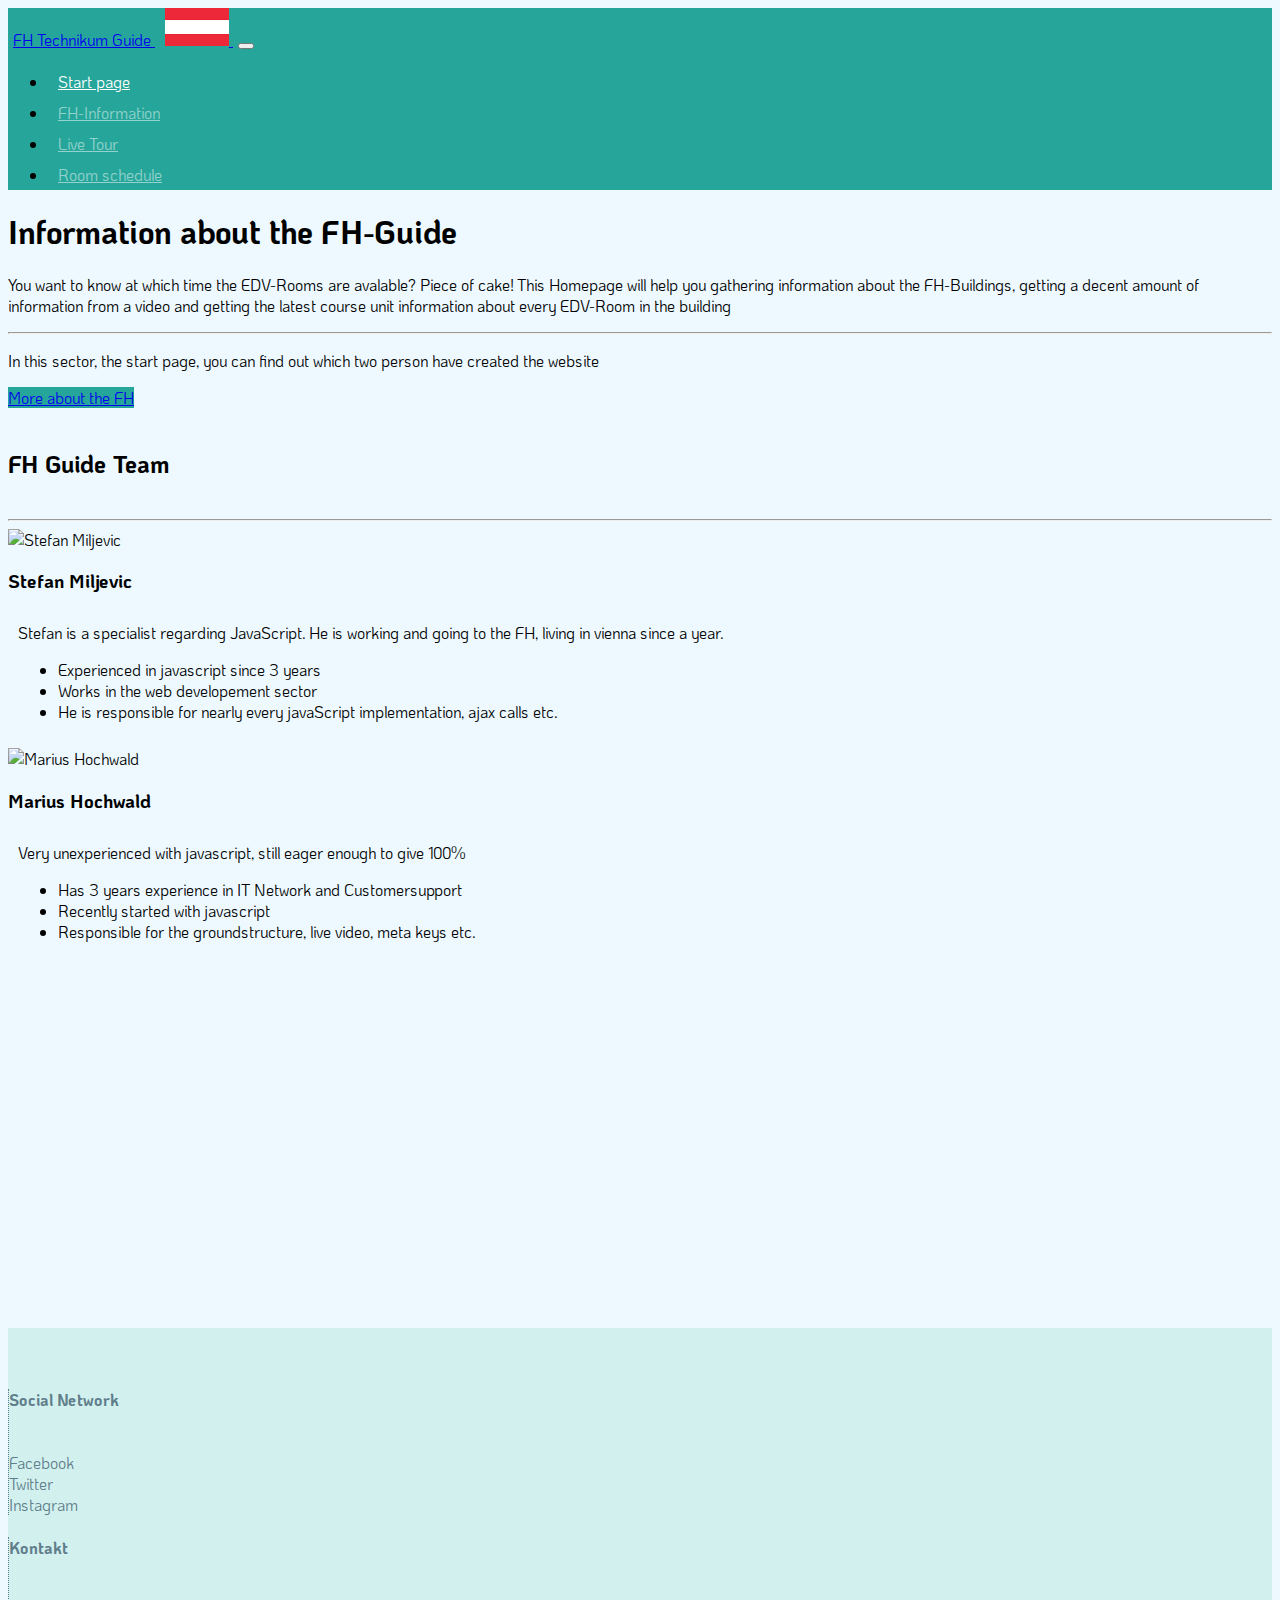
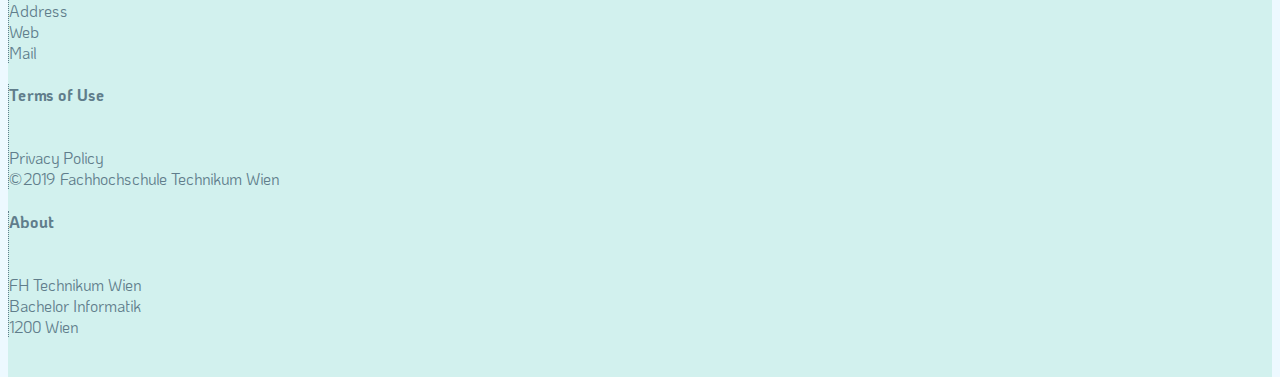
==== public_html/index_en.html @ 593a2413 "metakeys, language, text" ====
<!doctype html>
<html lang="en">
	<head>
		<!-- Required meta tags -->
		<meta charset="utf-8">
		<meta name="viewport" content="width=device-width, initial-scale=1, shrink-to-fit=no">
		<!-- Bootstrap CSS -->
		<link rel="stylesheet" href="https://stackpath.bootstrapcdn.com/bootstrap/4.1.3/css/bootstrap.min.css" integrity="sha384-MCw98/SFnGE8fJT3GXwEOngsV7Zt27NXFoaoApmYm81iuXoPkFOJwJ8ERdknLPMO" crossorigin="anonymous">
		<!-- Font Awesome -->
		<link rel="stylesheet" href="https://use.fontawesome.com/releases/v5.5.0/css/all.css" integrity="sha384-B4dIYHKNBt8Bc12p+WXckhzcICo0wtJAoU8YZTY5qE0Id1GSseTk6S+L3BlXeVIU" crossorigin="anonymous">
		<!-- Google Fonts -->
		<link href="https://fonts.googleapis.com/css?family=KoHo%7CNunito" rel="stylesheet">
		<!-- Own style -->
		<link rel="stylesheet" href="res/css/style.css">
		<link rel="icon" href="./res/img/logo.ico" >
		<title>FH Technikum Guide</title>
		<meta name="keywords" content="fh, technikum, wien, raumbelegung, information, live, tour, qr, code, google, maps, hochwald, miljevic, marius, stefan, team.">
		<meta name="description" content="EDV-Rauminformationen schnell zu Hand! Schnell und einfach die besten Informationen zu allen EDV-Räumen der FH-Technikum Wien">
	</head>
	<body>
		<nav class="navbar navbar-expand-lg sticky-top navbar-dark">
			<a class="navbar-brand" href="index_en.html">
				<!-- <img class="navbar-photo" src="./res/img/logo.png" alt="FH Guide Bild"> --><span>FH Technikum Guide</span>
			</a>
			<a class="navbar-brand" href="index.html">
				<span>
					<img class="thumbnail" src="./res/img/austria.png"></img>
				</span>
			</a>
			<button class="navbar-toggler" type="button" data-toggle="collapse" data-target="#navbarSupportedContent" aria-controls="navbarSupportedContent" aria-expanded="false" aria-label="Toggle navigation">
			<span class="navbar-toggler-icon"></span>
			</button>
			<div class="collapse navbar-collapse" id="navbarSupportedContent">
				<ul class="navbar-nav ml-auto">
					<li class="nav-item active">
						<a class="nav-link" href="index_en.html"><i class="fas fa-home"></i>
						Start page</a>
					</li>
					<li class="nav-item">
						<a class="nav-link" href="sites/fh-informations_en.html"><i class="fas fa-info-circle"></i>
						FH-Information</a>
					</li>
					<li class="nav-item">
						<a class="nav-link" href="sites/live-tour_en.html"><i class="fas fa-street-view"></i> Live Tour</a>
					</li>
					<li class="nav-item">
						<a class="nav-link" href="sites/raumbelegung_en.html"><i class="fas fa-search"></i> Room schedule</a>
					</li>
				</ul>
			</div>
		</nav>
		
		<header>
			<div class="jumbotron">
				<div class="container">
					<h1 class="display-4">Information about the FH-Guide</h1>
					<p class="lead">You want to know at which time the EDV-Rooms are avalable? Piece of cake! This Homepage will help you gathering information about the FH-Buildings, getting a decent amount of information from a video
					and getting the latest course unit information about every EDV-Room in the building</p>
					<hr class="my-4">
					<p>In this sector, the start page, you can find out which two person have created the website</p>
					<a class="btn btn-primary btn-lg" href="sites/fh-informations_en.html">More about the FH</a>
				</div>
			</div>
		</header>
		
		<main id="home"> <!-- du kannst die IDs so anpassen, wie du sie brauchst für css -->
		<section id=team>
			<div class="container">
				<h2 class="text-center">FH Guide Team</h2>
				<hr>
				<div class="row">
					<div class="col-sm-6 text-center">
						<img class="img-thumbnail img-fluid member-image" src="./res/img/stefan.jpg" alt="Stefan Miljevic">
						<div class="member-content">
							<div class="member-title">
								<h3 class="text-center">
								Stefan Miljevic
								</h3>
							</div>
							<div class="member-text">
								Stefan is a specialist regarding JavaScript. He is working and going to the FH, living in vienna since a year.
								<ul class="list-group list-group-flush">
									<li class="list-group-item">Experienced in javascript since 3 years</li>
									<li class="list-group-item">Works in the web developement sector</li>
									<li class="list-group-item">He is responsible for nearly every javaScript implementation, ajax calls etc.</li>
								</ul>
							</div>
						</div>
					</div>
					<div class="col-sm-6 text-center">
						<img class="img-thumbnail member-image img-fluid" src="./res/img/marius.jpg" alt="Marius Hochwald">
						<div class="member-content">
							<div class="member-title">
								<h3 class="text-center">
								Marius Hochwald
								</h3>
							</div>
							<div class="member-text">
								Very unexperienced with javascript, still eager enough to give 100%
								<ul class="list-group list-group-flush">
									<li class="list-group-item">Has 3 years experience in IT Network and Customersupport</li>
									<li class="list-group-item">Recently started with javascript</li>
									<li class="list-group-item">Responsible for the groundstructure, live video, meta keys etc.</li>
								</ul>
							</div>
						</div>
					</div>
				</div>
			</div>
		</section>
	</main>
	<footer>
		<div id="footer-content" class="container">
			<div class="row">
				<div class="footer-item col-lg-3 col-md-6 col-sm-12">
					<h4>Social Network</h4>
					<ul class="nav">
						<li><a href="https://facebook.com/fhtechnikumwien/" target="_blank">Facebook</a></li>
						<li><a href="https://twitter.com/fhtechnikumwien" target="_blank">Twitter</a></li>
						<li><a href="https://www.instagram.com/technikum_wien/" target="_blank">Instagram</a></li>
					</ul>
				</div>
				<div class="footer-item col-lg-3 col-md-6 col-sm-12">
					<h4>Kontakt</h4>
					<ul class="nav">
						<li>
							<a href="https://www.google.at/maps/place/FH+Technikum+Wien/@48.2392831,16.3773241,15z/data=!4m5!3m4!1s0x0:0x99fec738bbb12f9d!8m2!3d48.2392831!4d16.3773241" target="_blank">Address</a>
						</li>
						<li>
							<a href="http://www.technikum-wien.at/" target="_blank">Web</a>
						</li>
						<li>
							<a href="mailto:info@technikum-wien.at">Mail</a>
						</li>
					</ul>
				</div>
				<div class="footer-item col-lg-3 col-md-6 col-sm-12">
					<h4>Terms of Use</h4>
					<ul class="nav">
						<li>
							<a href="https://www.technikum-wien.at/datenschutzerklaerung" target="_blank">Privacy Policy</a>
						</li>
						<li>©2019 Fachhochschule Technikum Wien</li>
					</ul>
				</div>
				<div class="footer-item col-lg-3 col-md-6 col-sm-12">
					<h4>About</h4>
					<ul class="nav">
						<li>FH Technikum Wien</li>
						<li>Bachelor Informatik</li>
						<li>1200 Wien</li>
					</ul>
				</div>
			</div>
		</div>
	</footer>
	<!-- Optional JavaScript -->
	<!-- jQuery first, then Popper.js, then Bootstrap JS -->
	<script src="https://code.jquery.com/jquery-3.3.1.slim.min.js" integrity="sha384-q8i/X+965DzO0rT7abK41JStQIAqVgRVzpbzo5smXKp4YfRvH+8abtTE1Pi6jizo" crossorigin="anonymous"></script>
	<script src="https://cdnjs.cloudflare.com/ajax/libs/popper.js/1.14.3/umd/popper.min.js" integrity="sha384-ZMP7rVo3mIykV+2+9J3UJ46jBk0WLaUAdn689aCwoqbBJiSnjAK/l8WvCWPIPm49" crossorigin="anonymous"></script>
	<script src="https://stackpath.bootstrapcdn.com/bootstrap/4.1.3/js/bootstrap.min.js" integrity="sha384-ChfqqxuZUCnJSK3+MXmPNIyE6ZbWh2IMqE241rYiqJxyMiZ6OW/JmZQ5stwEULTy" crossorigin="anonymous"></script>
</body>
</html>
---- public_html/res/css/style.css ----
/* DEFAULT STYLE */
html {
    height: 100%;
}

body {
    font-family: 'KoHo', sans-serif;
    background-color: #edf9ff;
    height: 100%;
}

main {
    min-height: 100%;
}

.btn-primary {
    background-color: #26A69A !important;
    border-color: #26A69A !important;
}

h2 {
    padding: 20px 0px;
}

/* NAVBAR STYLR */

.navbar {
    background-color: #26A69A !important;
}

.navbar-brand {
    padding: 5px;
}

.navbar-photo {
    height: 2.5em;
}

.nav-item {
    padding: 5px;
}

.nav-link {
    padding-left: 5px !important;
}

@media (max-width: 991.98px) {
    .navbar-collapse {
        border-top: 1px solid white;
        margin-top: 5px;
    }
}

ul.navbar-nav li a {
    position: relative;
    z-index: 1;
}

ul.navbar-nav li a:hover {
    color: #91640F;
}

ul.navbar-nav li a:after {
    position: absolute;
    bottom: 0;
    left: 0;
    right: 0;
    margin: auto;
    width: 0%;
    content: '';
    height: 1px;
    color: transparent;
    background-color: white;
}

ul.navbar-nav li a:hover:after {
    transition: all .5s;
    width: 100%;
}

/*FOOTER STYLE*/

footer {
    background-color: #d2f1ee;
    color: #607D8B;
}

#footer-content {
    padding: 40px 0px 40px 0px;
}

.footer-item {
    margin-top: 10px;
    height: max-content;
    border-left: 1px dotted #607D8B;
}

footer ul {
    padding-left: 20px;
}

footer ul li {
    list-style: none;
}

footer ul li a {
    text-decoration: none;
    color: #607D8B;
}

footer ul li a:hover {
    text-decoration: none;
    color: #004D40;
}

footer ul.nav {
    display: unset;
}

@media (max-width: 768px) {
    label.col-form-label {
        text-align: left !important;
    }

    footer .footer-item {
        margin-left: 10px;
    }

    footer ul.nav {
        display: inline-flex;
    }

    footer .row {
        margin: 0px;
    }

    footer ul li {
        padding: 0px 10px;
        border-right: 1px dotted #607D8B;
    }

    footer h4 {
        padding-left: 10px;
    }
}

/* INDEX PAGE STYE */

.member-image {
    height: 200px;
}

.member-text {
    padding: 10px;
}

.list-group-item {
    background-color: unset;
}

/* FH INFORMATIONEN PAGE */

#map {
    height: 300px;
    width: 100%;
}

.carousel-caption {
    background: rgba(0, 0, 0, 0.6);
    border-radius: 15px;
}

#informations {
    padding-bottom: 30px;
}

.card {
    margin: 10px 0px;
    border-color: #26A69A;
}

.card-header {
    background-color: #00ab9b;
    color: #f2faff;
}

.card-body {
    background-color: #f2faff;
}

/* RAUMBELEGUNG PAGE STYLE */

.search-options {
    margin: 40px 0px;
}

.search-options i {
    font-size: 40px;
    color: #f2faff;
    padding: 20px;
    background-color: #26A69A;
    border-radius: 50%;
}

.search-options i:hover {
    cursor: pointer;
}

.search {
    margin: 0px 15px;
}

.search h6 {
    text-align: center;
    font-size: 15px;
    padding-top: 5px;
}

#raumbelegung-structure {
    width: 100%;
    text-align: center;
    margin: 0 auto;
}

#searchbar {
    width: 250px;
    background-color: transparent;
    border: 0;
    padding: 0px 10px 10px 10px;
    border-bottom: 1px solid #26A69A;
    text-align: center;
}

#listSelection {
    width: 300px;
    text-align: center;
}

#raumbelegung-results {
    margin-top: 50px;
    margin-bottom: 50px;
}

.unit-card button {
    margin: 10px 0;
    width: 200px;
}

.raumbelegung-results .row {
    text-align: center;
}

#table-results_wrapper {
    width: 100%;
    overflow-x: auto;
}

.search-button {
    background-color: transparent;
    border: 0;
}

.search-button i {
    font-size: 20px;
    color: #26A69A;
}

.search-button:hover {
    cursor: pointer;
}

.wrong-name {
    margin-top: 10px;
    color: rgb(201, 95, 95);
}

/* QR Code style */

.boxWrapper {
    margin: 0 auto;
    margin-top: 20px;
    width:300px;
    height:240px;
    border:1px solid #000000;
}

.boxWrapper.auto {
    height:auto;
    min-height:20px;
}

#example, #hiddenImg {
    clear:both;
    width:300px;
    height:240px;
}

#hiddenImg {
    display:none;
}

#qrContent {
    float:left;
    clear:both;
    width:300px;
    height:auto;
}

#qrContent p {
    font-size:100%;
    padding:20px;
    word-break:break-all;
    word-wrap:break-word;
}

.photobooth ul, .resizehandle {
    display:none;
}

#example video {
    max-width:300px;
    height:auto;
    float:left;
}

#qrContent p {
    color:#000000;
}

#qrContent p a {
    color:#000000;
    text-decoration:underline;
}

/* Override MDB style */

.pagination .page-item.active .page-link:hover {
    background-color: #26A69A!important;
}

.pagination .page-item.active .page-link {
    background-color: #26A69A!important;
}

.navbar.navbar-dark .navbar-nav .nav-item .nav-link {
    color: rgba(255,255,255,.5)!important;
    transition: none;
}

.navbar.navbar-dark .navbar-nav .nav-item.active > .nav-link {
    background-color: #26A69A;
    color: white!important;
}

.navbar {
    box-shadow: none;
    -webkit-box-shadow: none;
}

.navbar .nav-item .nav-link .fas {
    padding: 0!important;
}
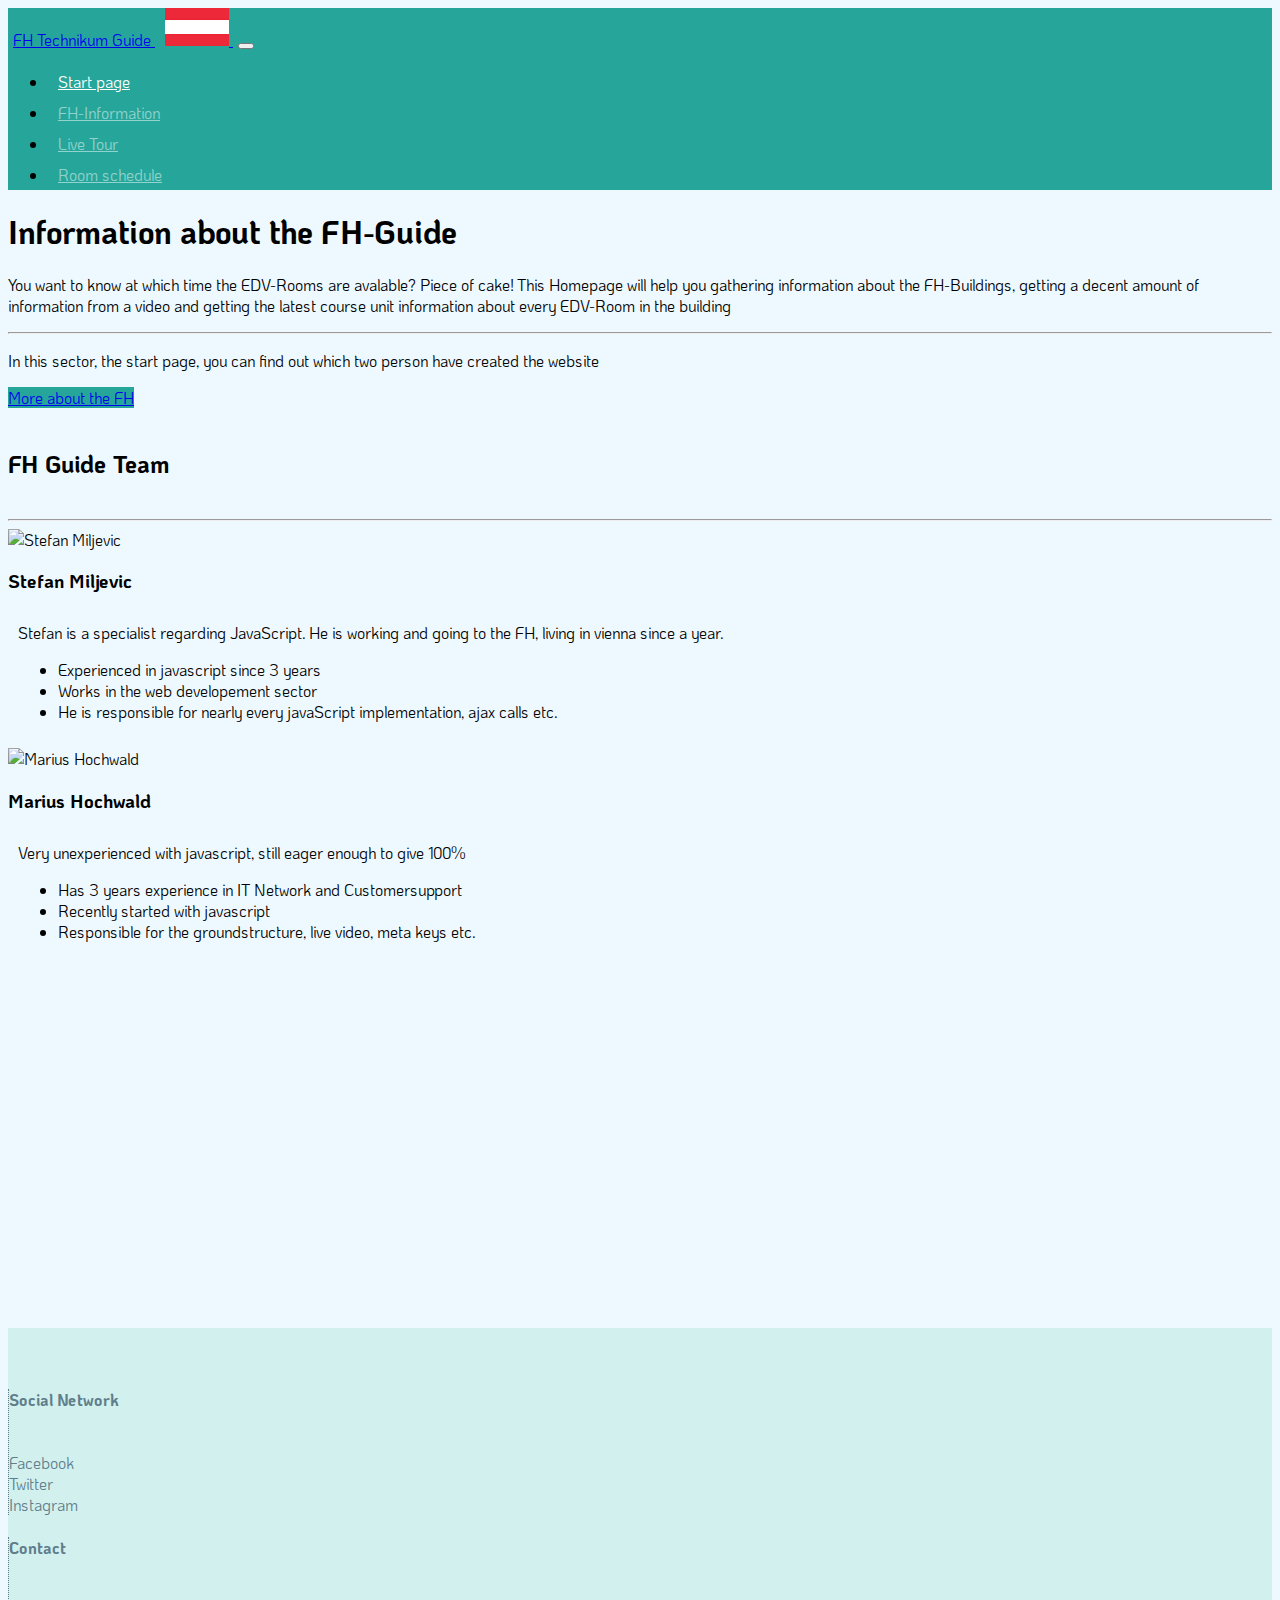
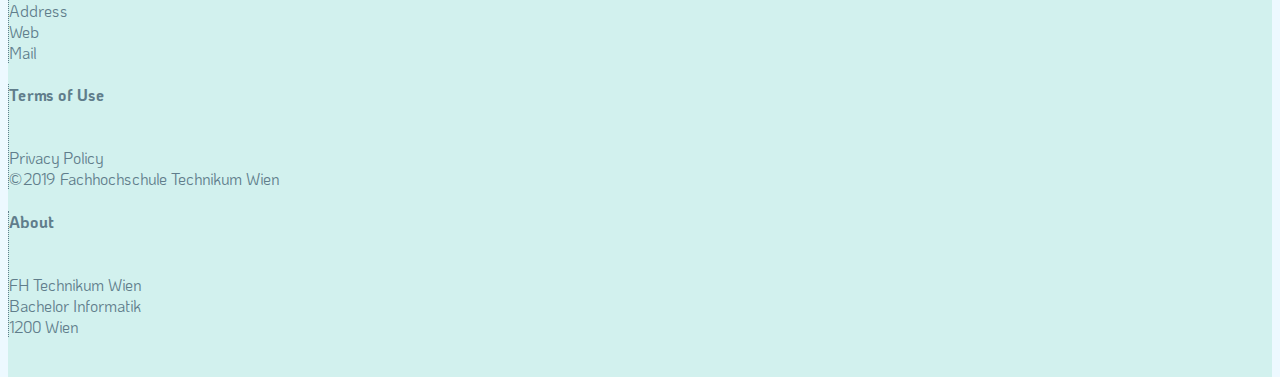
==== commit ef272da6: "Contact" ====
--- a/public_html/index_en.html
+++ b/public_html/index_en.html
@@ -121,7 +121,7 @@
 					</ul>
 				</div>
 				<div class="footer-item col-lg-3 col-md-6 col-sm-12">
-					<h4>Kontakt</h4>
+					<h4>Contact</h4>
 					<ul class="nav">
 						<li>
 							<a href="https://www.google.at/maps/place/FH+Technikum+Wien/@48.2392831,16.3773241,15z/data=!4m5!3m4!1s0x0:0x99fec738bbb12f9d!8m2!3d48.2392831!4d16.3773241" target="_blank">Address</a>
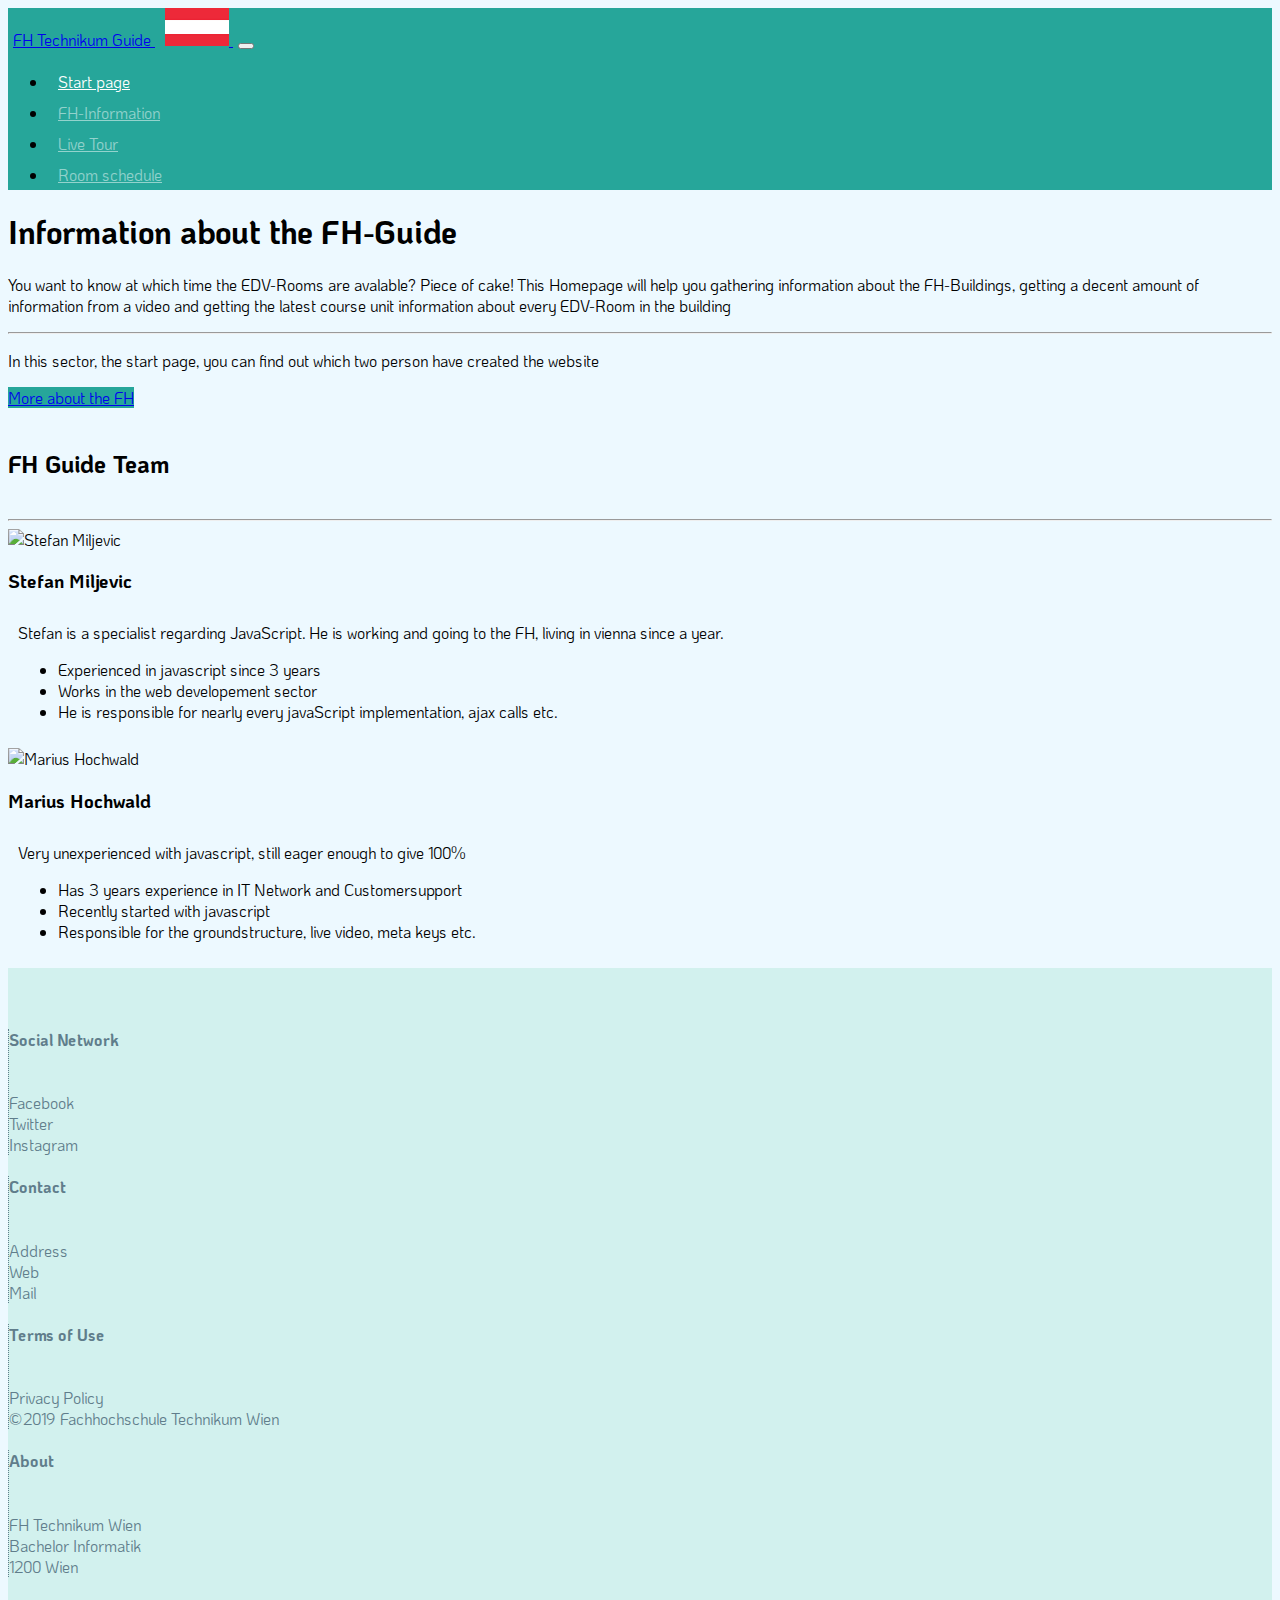
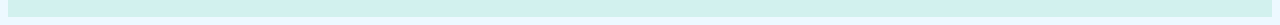
==== commit 27866ef1: "implement accessibility" ====
--- a/public_html/index_en.html
+++ b/public_html/index_en.html
@@ -19,32 +19,32 @@
 	</head>
 	<body>
 		<nav class="navbar navbar-expand-lg sticky-top navbar-dark">
-			<a class="navbar-brand" href="index_en.html">
+			<a class="navbar-brand" href="index_en.html" role="button" aria-label="Start page">
 				<!-- <img class="navbar-photo" src="./res/img/logo.png" alt="FH Guide Bild"> --><span>FH Technikum Guide</span>
 			</a>
 			<a class="navbar-brand" href="index.html">
 				<span>
-					<img class="thumbnail" src="./res/img/austria.png"></img>
+					<img class="thumbnail" src="./res/img/austria.png" role="button" aria-label="Change langugage"></img>
 				</span>
 			</a>
 			<button class="navbar-toggler" type="button" data-toggle="collapse" data-target="#navbarSupportedContent" aria-controls="navbarSupportedContent" aria-expanded="false" aria-label="Toggle navigation">
 			<span class="navbar-toggler-icon"></span>
 			</button>
 			<div class="collapse navbar-collapse" id="navbarSupportedContent">
-				<ul class="navbar-nav ml-auto">
+				<ul class="navbar-nav ml-auto" role="menu">
 					<li class="nav-item active">
-						<a class="nav-link" href="index_en.html"><i class="fas fa-home"></i>
+						<a class="nav-link" href="index_en.html" role="menuitem" aria-label="Start page"><i class="fas fa-home"></i>
 						Start page</a>
 					</li>
 					<li class="nav-item">
-						<a class="nav-link" href="sites/fh-informations_en.html"><i class="fas fa-info-circle"></i>
+						<a class="nav-link" href="sites/fh-informations_en.html" role="menuitem" aria-label="FH-Information"><i class="fas fa-info-circle"></i>
 						FH-Information</a>
 					</li>
 					<li class="nav-item">
-						<a class="nav-link" href="sites/live-tour_en.html"><i class="fas fa-street-view"></i> Live Tour</a>
+						<a class="nav-link" href="sites/live-tour_en.html" role="menuitem" aria-label="Live tour"><i class="fas fa-street-view"></i> Live Tour</a>
 					</li>
 					<li class="nav-item">
-						<a class="nav-link" href="sites/raumbelegung_en.html"><i class="fas fa-search"></i> Room schedule</a>
+						<a class="nav-link" href="sites/raumbelegung_en.html" role="menuitem" aria-label="Room schedule"><i class="fas fa-search"></i> Room schedule</a>
 					</li>
 				</ul>
 			</div>
@@ -58,7 +58,7 @@
 					and getting the latest course unit information about every EDV-Room in the building</p>
 					<hr class="my-4">
 					<p>In this sector, the start page, you can find out which two person have created the website</p>
-					<a class="btn btn-primary btn-lg" href="sites/fh-informations_en.html">More about the FH</a>
+					<a class="btn btn-primary btn-lg" href="sites/fh-informations_en.html" role="button" aria-label="More about FH">More about the FH</a>
 				</div>
 			</div>
 		</header>
--- a/public_html/res/css/style.css
+++ b/public_html/res/css/style.css
@@ -1,12 +1,7 @@
 /* DEFAULT STYLE */
-html {
-    height: 100%;
-}
-
 body {
     font-family: 'KoHo', sans-serif;
     background-color: #edf9ff;
-    height: 100%;
 }
 
 main {
@@ -188,7 +183,18 @@
     background-color: #f2faff;
 }
 
+/* LIVE TOUR PAGE STYLE */
+
+#video-controls video {
+    width: 100%;
+    margin: 15px auto;
+}
+
 /* RAUMBELEGUNG PAGE STYLE */
+
+#raumbelegung {
+    padding-bottom: 100px;
+}
 
 .search-options {
     margin: 40px 0px;
@@ -274,82 +280,43 @@
     color: rgb(201, 95, 95);
 }
 
+#nameSearch:focus, #qrCodeSearch:focus, #listSearch:focus {
+    border: 2px solid #004D40;
+}
+
 /* QR Code style */
 
-.boxWrapper {
-    margin: 0 auto;
-    margin-top: 20px;
-    width:300px;
-    height:240px;
-    border:1px solid #000000;
-}
-
-.boxWrapper.auto {
-    height:auto;
-    min-height:20px;
-}
-
-#example, #hiddenImg {
-    clear:both;
-    width:300px;
-    height:240px;
-}
-
-#hiddenImg {
-    display:none;
-}
-
-#qrContent {
-    float:left;
-    clear:both;
-    width:300px;
-    height:auto;
-}
-
-#qrContent p {
-    font-size:100%;
-    padding:20px;
-    word-break:break-all;
-    word-wrap:break-word;
-}
-
-.photobooth ul, .resizehandle {
-    display:none;
-}
-
-#example video {
-    max-width:300px;
-    height:auto;
-    float:left;
-}
-
-#qrContent p {
-    color:#000000;
-}
-
-#qrContent p a {
-    color:#000000;
-    text-decoration:underline;
+.video-container {
+    margin: 20px auto;
+}
+
+#video-preview, #qr-canvas {
+    width: 250px;
+    height: 250px;
+}
+
+.hidden {
+    display: none;
 }
 
 /* Override MDB style */
 
 .pagination .page-item.active .page-link:hover {
-    background-color: #26A69A!important;
+    background-color: #26A69A !important;
 }
 
 .pagination .page-item.active .page-link {
-    background-color: #26A69A!important;
+    background-color: #26A69A !important;
 }
 
 .navbar.navbar-dark .navbar-nav .nav-item .nav-link {
-    color: rgba(255,255,255,.5)!important;
+    color: rgba(255, 255, 255, .5) !important;
     transition: none;
 }
 
 .navbar.navbar-dark .navbar-nav .nav-item.active > .nav-link {
     background-color: #26A69A;
-    color: white!important;
+    color: white !important;
 }
 
 .navbar {
@@ -358,5 +325,5 @@
 }
 
 .navbar .nav-item .nav-link .fas {
-    padding: 0!important;
+    padding: 0 !important;
 }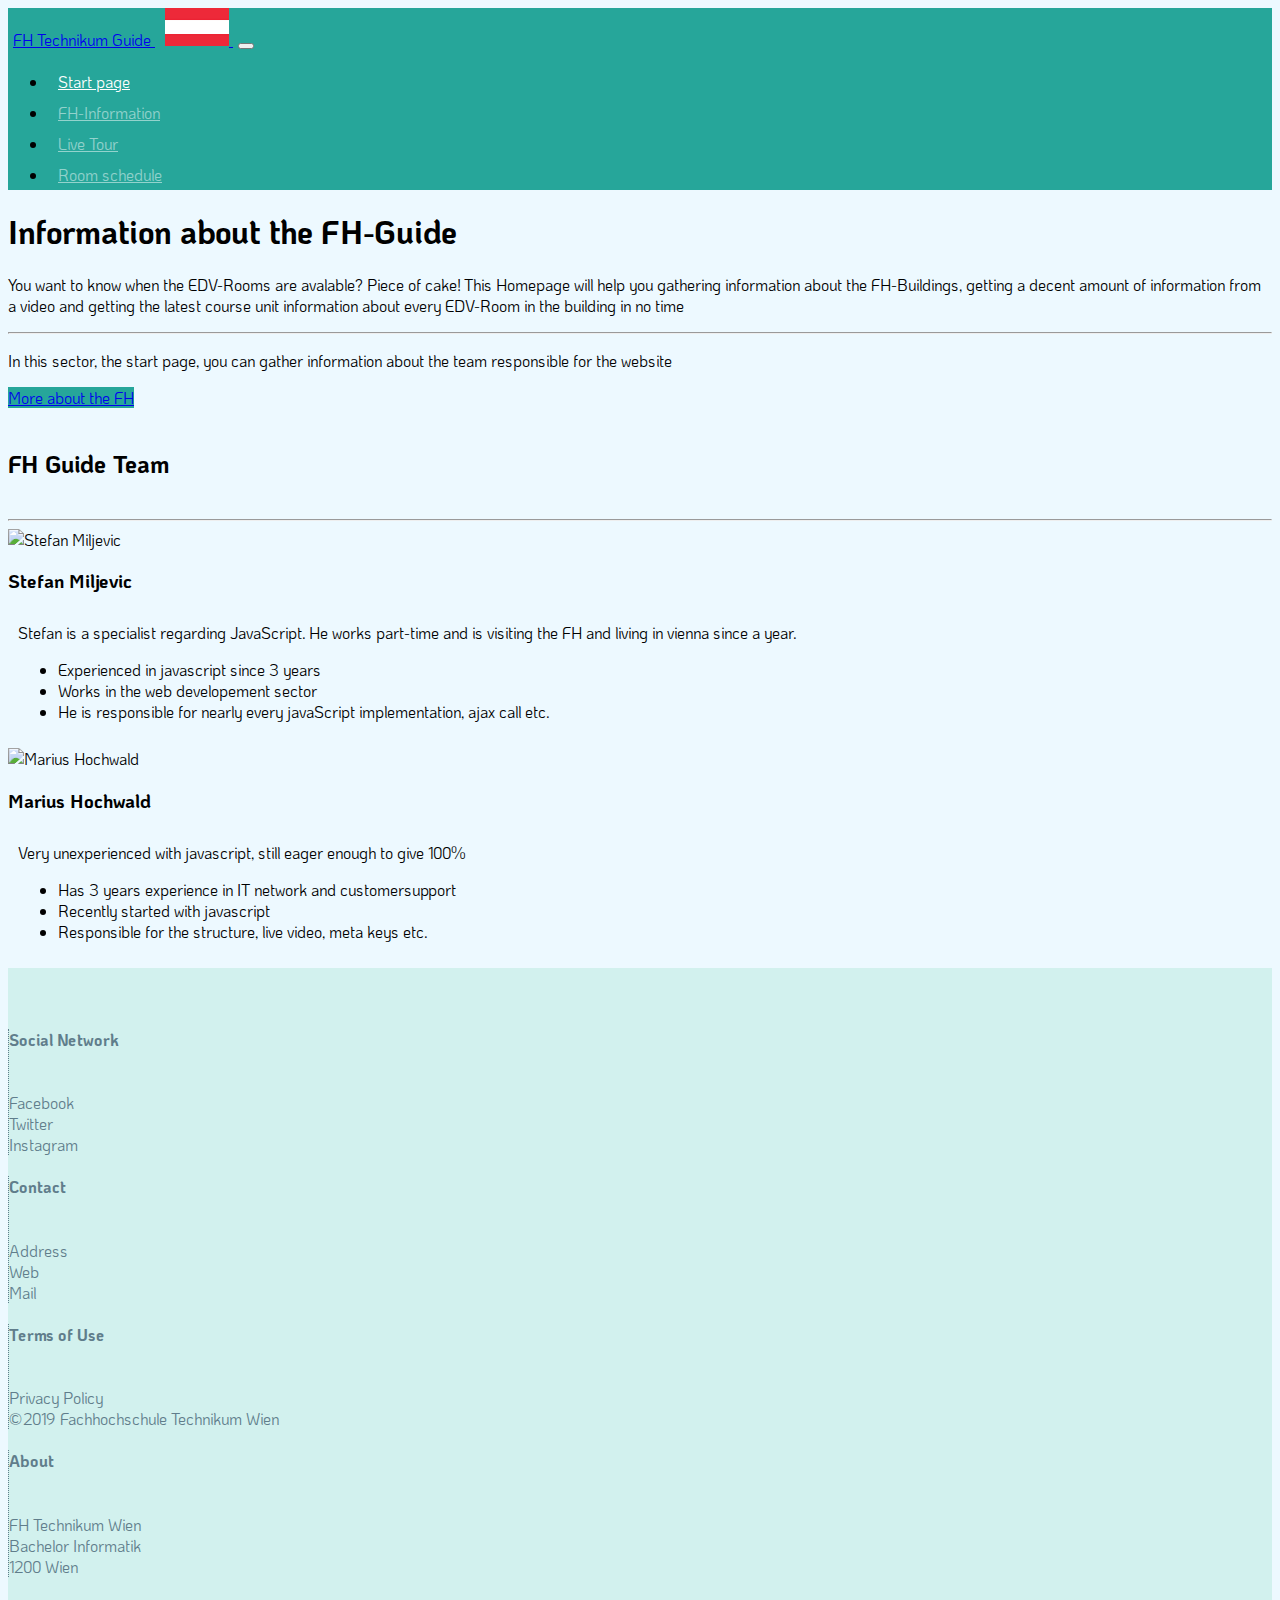
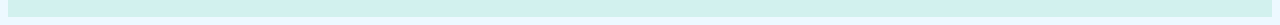
==== commit 62041f4f: "grammar correction" ====
--- a/public_html/index_en.html
+++ b/public_html/index_en.html
@@ -54,10 +54,10 @@
 			<div class="jumbotron">
 				<div class="container">
 					<h1 class="display-4">Information about the FH-Guide</h1>
-					<p class="lead">You want to know at which time the EDV-Rooms are avalable? Piece of cake! This Homepage will help you gathering information about the FH-Buildings, getting a decent amount of information from a video
-					and getting the latest course unit information about every EDV-Room in the building</p>
+					<p class="lead">You want to know when the EDV-Rooms are avalable? Piece of cake! This Homepage will help you gathering information about the FH-Buildings, getting a decent amount of information from a video
+					and getting the latest course unit information about every EDV-Room in the building in no time</p>
 					<hr class="my-4">
-					<p>In this sector, the start page, you can find out which two person have created the website</p>
+					<p>In this sector, the start page, you can gather information about the team responsible for the website</p>
 					<a class="btn btn-primary btn-lg" href="sites/fh-informations_en.html" role="button" aria-label="More about FH">More about the FH</a>
 				</div>
 			</div>
@@ -78,11 +78,11 @@
 								</h3>
 							</div>
 							<div class="member-text">
-								Stefan is a specialist regarding JavaScript. He is working and going to the FH, living in vienna since a year.
+								Stefan is a specialist regarding JavaScript. He works part-time and is visiting the FH and living in vienna since a year.
 								<ul class="list-group list-group-flush">
 									<li class="list-group-item">Experienced in javascript since 3 years</li>
 									<li class="list-group-item">Works in the web developement sector</li>
-									<li class="list-group-item">He is responsible for nearly every javaScript implementation, ajax calls etc.</li>
+									<li class="list-group-item">He is responsible for nearly every javaScript implementation, ajax call etc.</li>
 								</ul>
 							</div>
 						</div>
@@ -98,9 +98,9 @@
 							<div class="member-text">
 								Very unexperienced with javascript, still eager enough to give 100%
 								<ul class="list-group list-group-flush">
-									<li class="list-group-item">Has 3 years experience in IT Network and Customersupport</li>
+									<li class="list-group-item">Has 3 years experience in IT network and customersupport</li>
 									<li class="list-group-item">Recently started with javascript</li>
-									<li class="list-group-item">Responsible for the groundstructure, live video, meta keys etc.</li>
+									<li class="list-group-item">Responsible for the structure, live video, meta keys etc.</li>
 								</ul>
 							</div>
 						</div>
